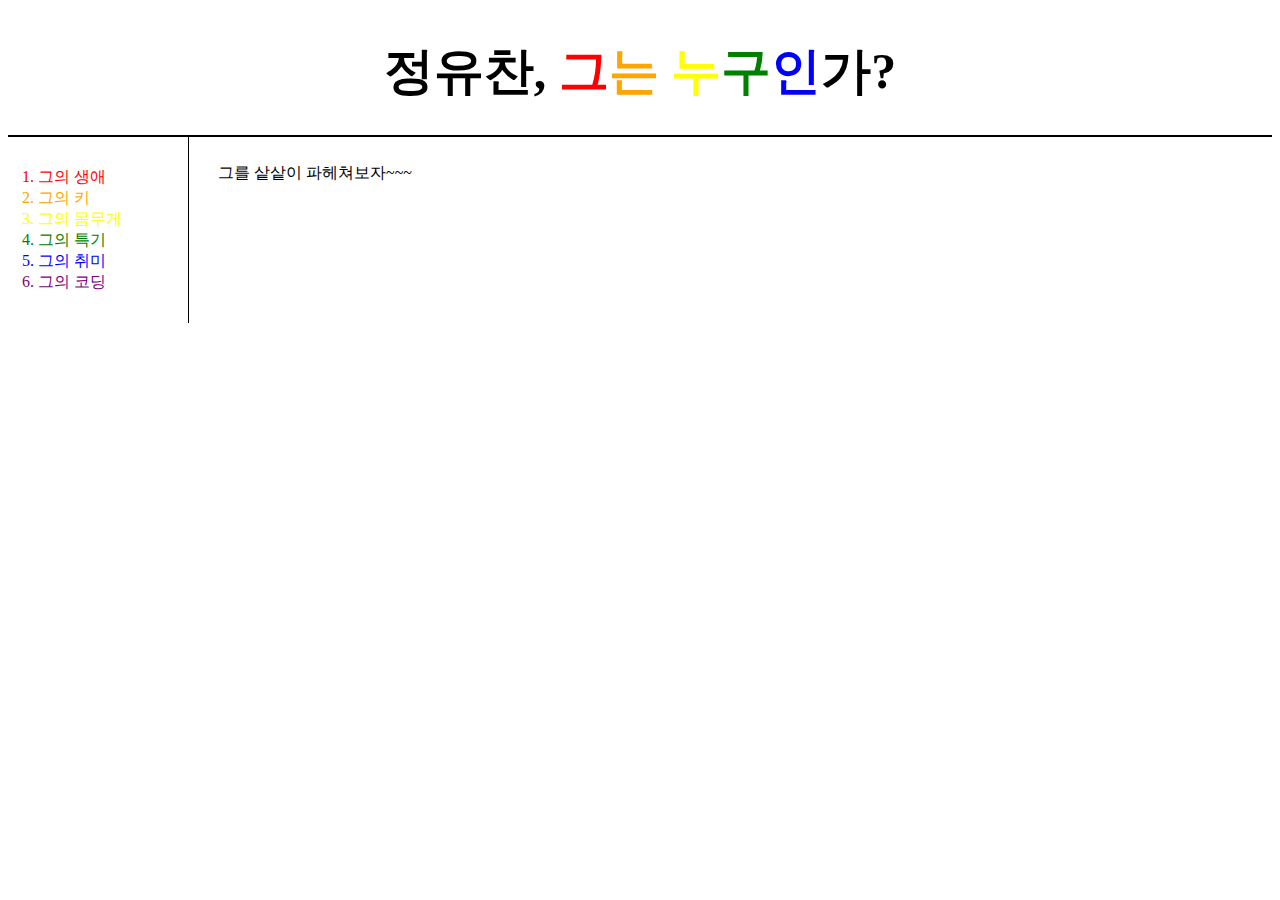
==== index.html @ 0722c461 "Add files via upload" ====
<!doctype html>
<html>
  <head>
    <title>정유찬에 대하여</title>
    <meta charset="utf-8">
    <link rel="stylesheet" href="new.css">
  </head>
  <body>
    <h1><a href="index.html">정유찬,&nbsp;<span style="color:red">그</span><span style="color:orange">는</span><span style="color:yellow"> 누</span><span style="color:green">구</span><span style="color:blue">인</span><span style=red">가</span>?</a></h1>
  <div id="grid">
    <ol>
      <li class="red"><a href="5.html" class="red">그의 생애</a></li>
      <li class="orange"><a href="1.html" class="orange">그의 키</a></li>
      <li class="yellow"><a href="2.html" class="yellow">그의 몸무게</a></li>
      <li class="green"><a href="3.html" class="green">그의 특기</a></li>
      <li class="blue"><a href="6.html" class="blue">그의 취미 </a></li>
      <li class="pupple"><a href="4.html" class="pupple">그의 코딩</a></li>
    </ol>
    <div id="dd">
      <p>
        그를 샅샅이 파헤쳐보자~~~
      </p>
    </div>
  </div>
  </body>
</html>
---- new.css ----
#grid ol {;
  border-right: 1px solid black;
  width:120px;
  margin: 0;
  padding: 30px;
}
ol a {
  text-decoration:none;
}
h1 {
  font-size:50px;
  text-align: center;
  border-bottom: 2px solid black;
  margin:0;
  padding: 30px;
}
#grid{
  display: grid;
  grid-template-columns: 200px auto;
}
#dd {
  padding: 10px;
}
.active {
  color:yellow;
}
a {
  color: black;
}
h1 a {
  text-decoration: none;
}
body {
  background-color:white;
  color:black;
}
.red {
  color:red;
}
.orange {
  color:orange;
}
.yellow {
  color:yellow;
}
.green  {
  color:green;
}
.blue {
  color:blue;
}
.selected {
  color:white;
}
.pupple {
  color:#800080
}

@media(max-width:600px){
  #grid{
    display:block;
  }
  #grid ol{
    border-right:none;
  }
  h1 {
    border-bottom: none;
    font-size: 40px;
  }
}
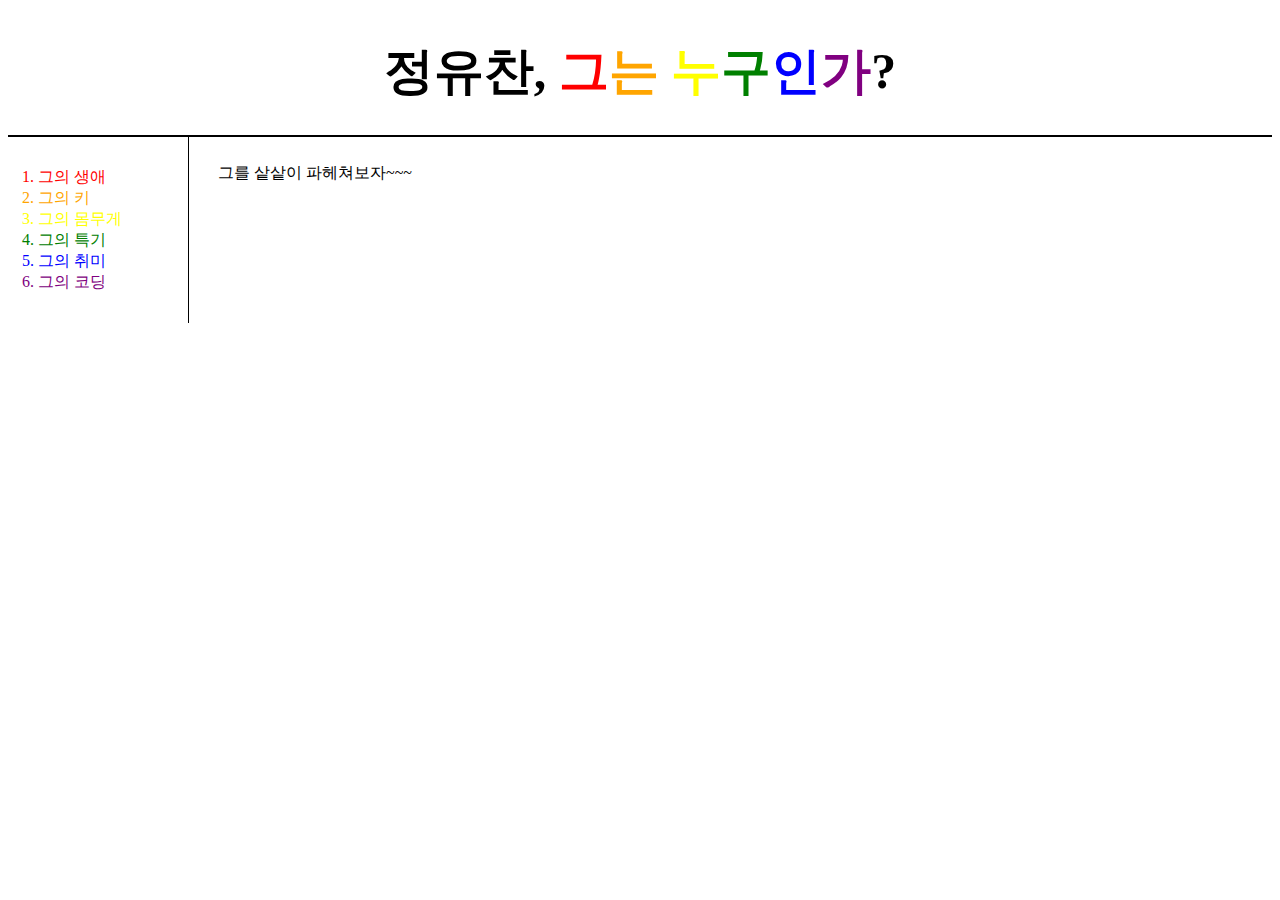
==== commit 26cb0a7c: "Update index.html" ====
--- a/index.html
+++ b/index.html
@@ -6,7 +6,7 @@
     <link rel="stylesheet" href="new.css">
   </head>
   <body>
-    <h1><a href="index.html">정유찬,&nbsp;<span style="color:red">그</span><span style="color:orange">는</span><span style="color:yellow"> 누</span><span style="color:green">구</span><span style="color:blue">인</span><span style=red">가</span>?</a></h1>
+    <h1><a href="index.html">정유찬,&nbsp;<span style="color:red">그</span><span style="color:orange">는</span><span style="color:yellow"> 누</span><span style="color:green">구</span><span style="color:blue">인</span><span style="color:#800080">가</span>?</a></h1>
   <div id="grid">
     <ol>
       <li class="red"><a href="5.html" class="red">그의 생애</a></li>
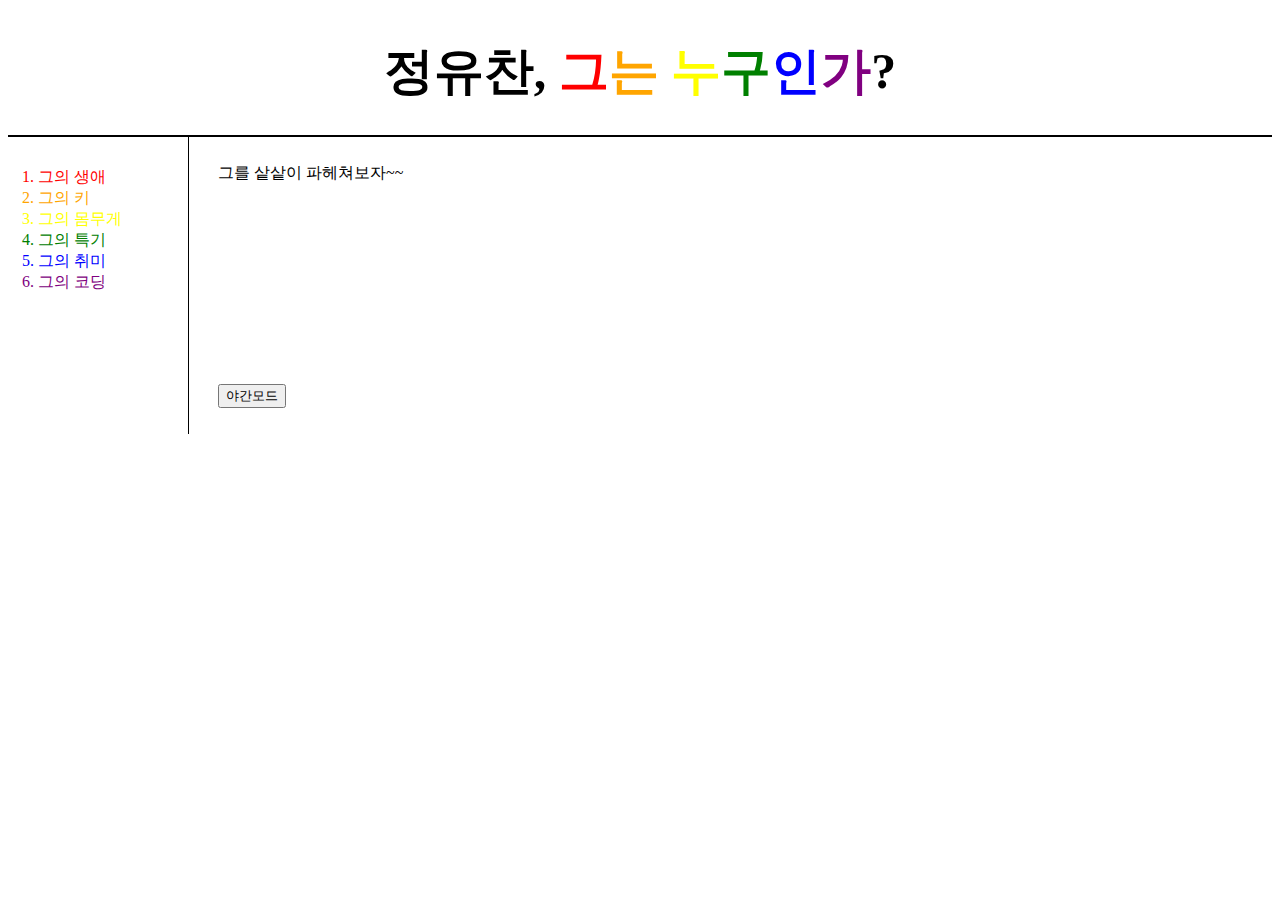
==== commit f99e347d: "Add files via upload" ====
--- a/index.html
+++ b/index.html
@@ -4,6 +4,7 @@
     <title>정유찬에 대하여</title>
     <meta charset="utf-8">
     <link rel="stylesheet" href="new.css">
+    <script src="new.js"></script>
   </head>
   <body>
     <h1><a href="index.html">정유찬,&nbsp;<span style="color:red">그</span><span style="color:orange">는</span><span style="color:yellow"> 누</span><span style="color:green">구</span><span style="color:blue">인</span><span style="color:#800080">가</span>?</a></h1>
@@ -18,9 +19,14 @@
     </ol>
     <div id="dd">
       <p>
-        그를 샅샅이 파헤쳐보자~~~
+        그를 샅샅이 파헤쳐보자~~
+
       </p>
-    </div>
-  </div>
+      <p class="night">
+        <input type="button" value="야간모드" onclick="
+        devil(this)
+        ">
+     </p>
+   </div>
   </body>
 </html>
--- a/new.css
+++ b/new.css
@@ -34,6 +34,9 @@
   background-color:white;
   color:black;
 }
+.night {
+  margin-top: 200px;
+}
 .red {
   color:red;
 }
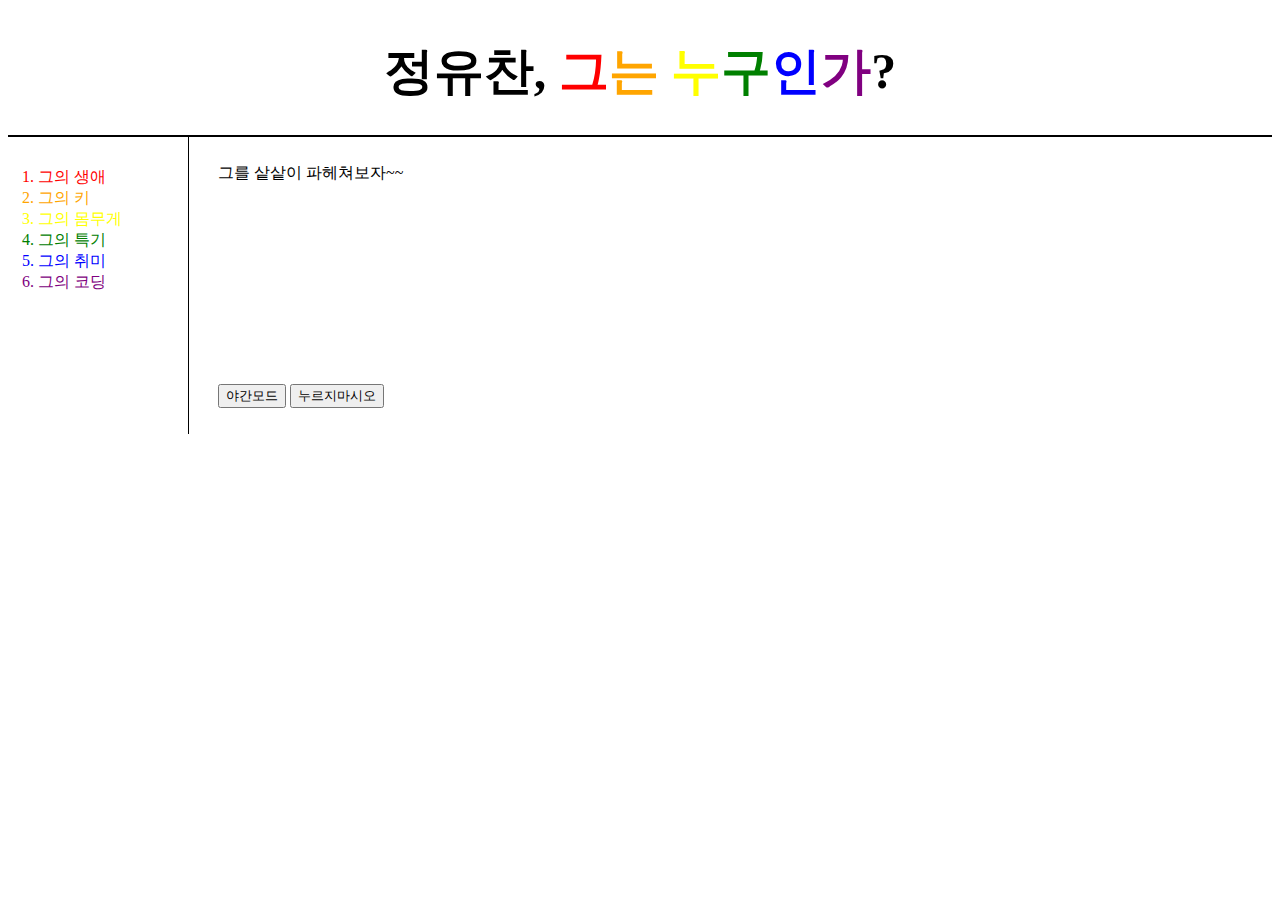
==== commit 72fa4b3d: "Add files via upload" ====
--- a/index.html
+++ b/index.html
@@ -4,7 +4,71 @@
     <title>정유찬에 대하여</title>
     <meta charset="utf-8">
     <link rel="stylesheet" href="new.css">
-    <script src="new.js"></script>
+    <script>
+    var Acolor = {
+      h1aColor: function(color){
+        var da = document.querySelectorAll('h1 a');
+        var rk = 0;
+        while(rk < da.length ){
+          da[rk].style.color = color;
+          rk = rk + 1;
+        }
+      },
+      paColor:function(color){
+        var ya = document.querySelectorAll('p a');
+        var ga = 0;
+        while(ga < ya.length ){
+          ya[ga].style.color = color;
+          ga = ga + 1;
+        }
+      }
+    };
+    var body = {
+      backgroundColor:function(color){
+        document.querySelector('body').style.backgroundColor = color;
+      },
+      color:function(color){
+        document.querySelector('body').style.color = color;
+      }
+    };
+    var bordercolor = {
+      ol:function(color){
+        document.querySelector('#grid ol').style.borderColor = color;
+      },
+      h1:function(color){
+        document.querySelector('h1').style.borderColor = color;
+      }
+    }
+    function devil(self){
+    if(self.value === '야간모드'){
+      Acolor.h1aColor('white');
+      Acolor.paColor('white');
+
+      body.color('white');
+      body.backgroundColor('#2E2E2E');
+      bordercolor.ol('white');
+      bordercolor.h1('white');
+      self.value = '기본모드';
+
+    } else {
+      Acolor.h1aColor('black');
+      Acolor.paColor('black');
+
+      body.color('black');
+      body.backgroundColor('white');
+      bordercolor.ol('black');
+      bordercolor.h1('black');
+      self.value = '야간모드';
+    }
+    }
+    function joke(){
+    var hihi = 50;
+    while(hihi>-10){
+      alert('아ㅋㅋ 누르지말라니깐ㅋㅋ, ' +hihi+ '번 남음');
+      hihi = hihi - 1;
+    }
+    };
+  </script>
   </head>
   <body>
     <h1><a href="index.html">정유찬,&nbsp;<span style="color:red">그</span><span style="color:orange">는</span><span style="color:yellow"> 누</span><span style="color:green">구</span><span style="color:blue">인</span><span style="color:#800080">가</span>?</a></h1>
@@ -26,6 +90,9 @@
         <input type="button" value="야간모드" onclick="
         devil(this)
         ">
+        <input type="button" value="누르지마시오" onclick="
+        joke()
+        ">
      </p>
    </div>
   </body>
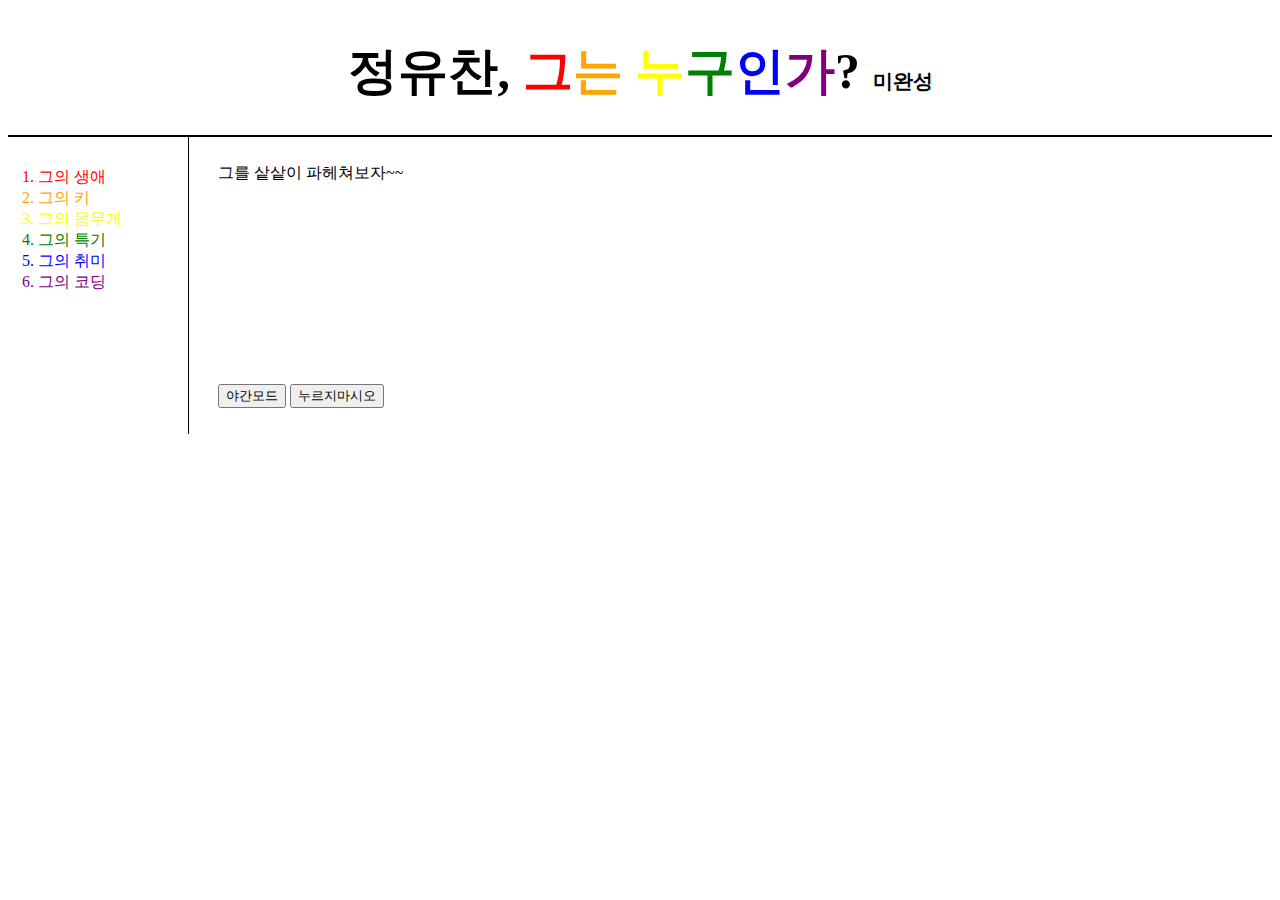
==== commit b1cfe74f: "Add files via upload" ====
--- a/index.html
+++ b/index.html
@@ -67,11 +67,13 @@
       alert('아ㅋㅋ 누르지말라니깐ㅋㅋ, ' +hihi+ '번 남음');
       hihi = hihi - 1;
     }
+    alert('이 화면을 캡처해서 나한테 인증시 각종 상품 증정');
     };
   </script>
   </head>
   <body>
-    <h1><a href="index.html">정유찬,&nbsp;<span style="color:red">그</span><span style="color:orange">는</span><span style="color:yellow"> 누</span><span style="color:green">구</span><span style="color:blue">인</span><span style="color:#800080">가</span>?</a></h1>
+    <h1><a href="index.html">정유찬,&nbsp;<span style="color:red">그</span><span style="color:orange">는</span><span style="color:yellow"> 누</span><span style="color:green">구</span><span style="color:blue">인</span><span style="color:#800080">가</span>?</a>
+      <small id="nono">미완성</small></h1>
   <div id="grid">
     <ol>
       <li class="red"><a href="5.html" class="red">그의 생애</a></li>
--- a/new.css
+++ b/new.css
@@ -13,6 +13,9 @@
   border-bottom: 2px solid black;
   margin:0;
   padding: 30px;
+}
+#nono{
+  font-size: 20px;
 }
 #grid{
   display: grid;
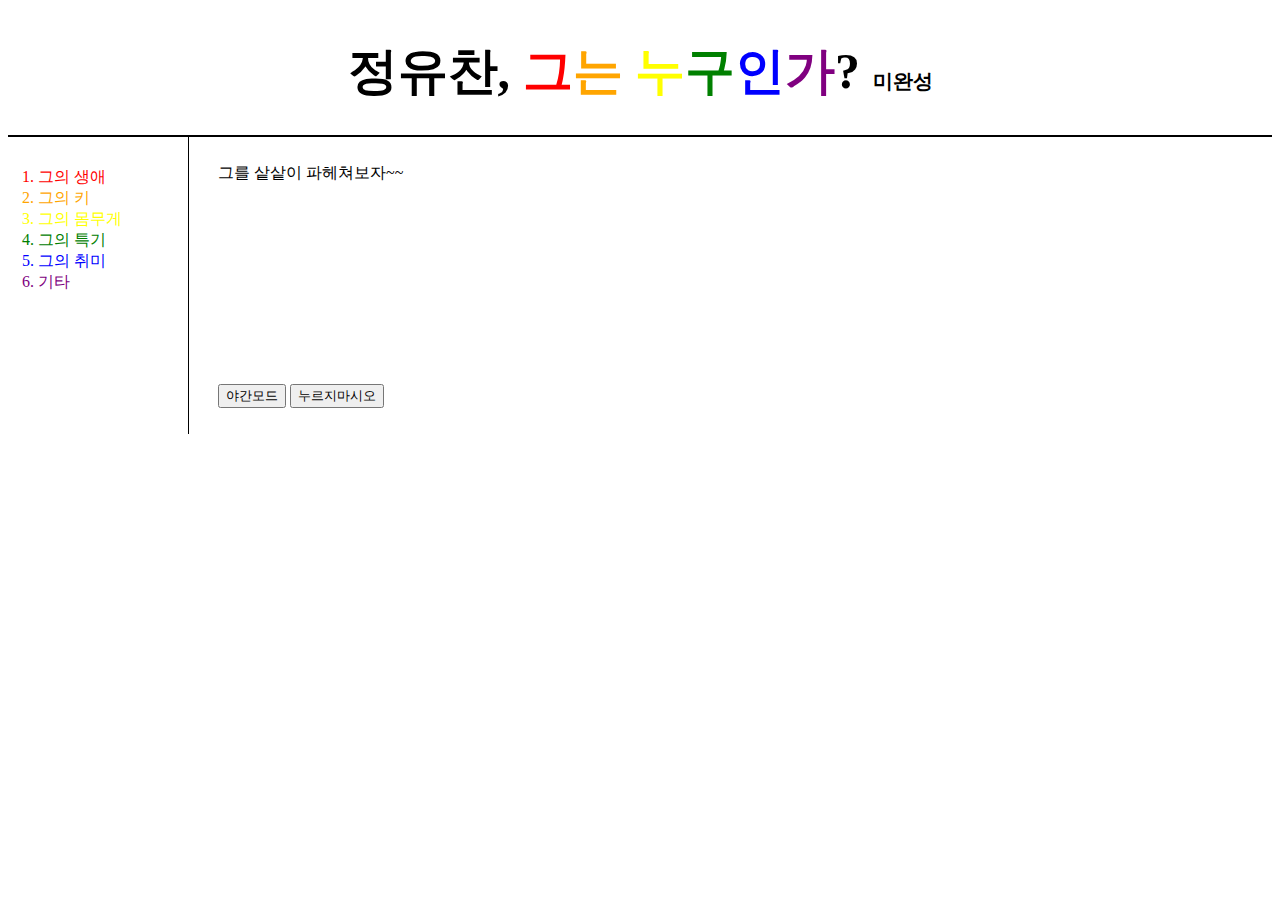
==== commit d6572a14: "Add files via upload" ====
--- a/index.html
+++ b/index.html
@@ -4,71 +4,7 @@
     <title>정유찬에 대하여</title>
     <meta charset="utf-8">
     <link rel="stylesheet" href="new.css">
-    <script>
-    var Acolor = {
-      h1aColor: function(color){
-        var da = document.querySelectorAll('h1 a');
-        var rk = 0;
-        while(rk < da.length ){
-          da[rk].style.color = color;
-          rk = rk + 1;
-        }
-      },
-      paColor:function(color){
-        var ya = document.querySelectorAll('p a');
-        var ga = 0;
-        while(ga < ya.length ){
-          ya[ga].style.color = color;
-          ga = ga + 1;
-        }
-      }
-    };
-    var body = {
-      backgroundColor:function(color){
-        document.querySelector('body').style.backgroundColor = color;
-      },
-      color:function(color){
-        document.querySelector('body').style.color = color;
-      }
-    };
-    var bordercolor = {
-      ol:function(color){
-        document.querySelector('#grid ol').style.borderColor = color;
-      },
-      h1:function(color){
-        document.querySelector('h1').style.borderColor = color;
-      }
-    }
-    function devil(self){
-    if(self.value === '야간모드'){
-      Acolor.h1aColor('white');
-      Acolor.paColor('white');
-
-      body.color('white');
-      body.backgroundColor('#2E2E2E');
-      bordercolor.ol('white');
-      bordercolor.h1('white');
-      self.value = '기본모드';
-
-    } else {
-      Acolor.h1aColor('black');
-      Acolor.paColor('black');
-
-      body.color('black');
-      body.backgroundColor('white');
-      bordercolor.ol('black');
-      bordercolor.h1('black');
-      self.value = '야간모드';
-    }
-    }
-    function joke(){
-    var hihi = 50;
-    while(hihi>-10){
-      alert('아ㅋㅋ 누르지말라니깐ㅋㅋ, ' +hihi+ '번 남음');
-      hihi = hihi - 1;
-    }
-    alert('이 화면을 캡처해서 나한테 인증시 각종 상품 증정');
-    };
+    <script src="new.js">
   </script>
   </head>
   <body>
@@ -76,12 +12,14 @@
       <small id="nono">미완성</small></h1>
   <div id="grid">
     <ol>
-      <li class="red"><a href="5.html" class="red">그의 생애</a></li>
-      <li class="orange"><a href="1.html" class="orange">그의 키</a></li>
-      <li class="yellow"><a href="2.html" class="yellow">그의 몸무게</a></li>
-      <li class="green"><a href="3.html" class="green">그의 특기</a></li>
-      <li class="blue"><a href="6.html" class="blue">그의 취미 </a></li>
-      <li class="pupple"><a href="4.html" class="pupple">그의 코딩</a></li>
+      <script>
+      write('<li class="red"><a href="5.html" class="red">'+list1+'</a></li>');
+      write('<li class="orange"><a href="1.html" class="orange">'+list2+'</a></li>');
+      write('<li class="yellow"><a href="2.html" class="yellow">'+list3+'</a></li>');
+      write('<li class="green"><a href="3.html" class="green">'+list4+'</a></li>');
+      write('<li class="blue"><a href="6.html" class="blue">'+list5+ '</a></li>');
+      write('<li class="pupple"><a href="4.html" class="pupple">'+list6+'</a></li>');
+    </script>
     </ol>
     <div id="dd">
       <p>
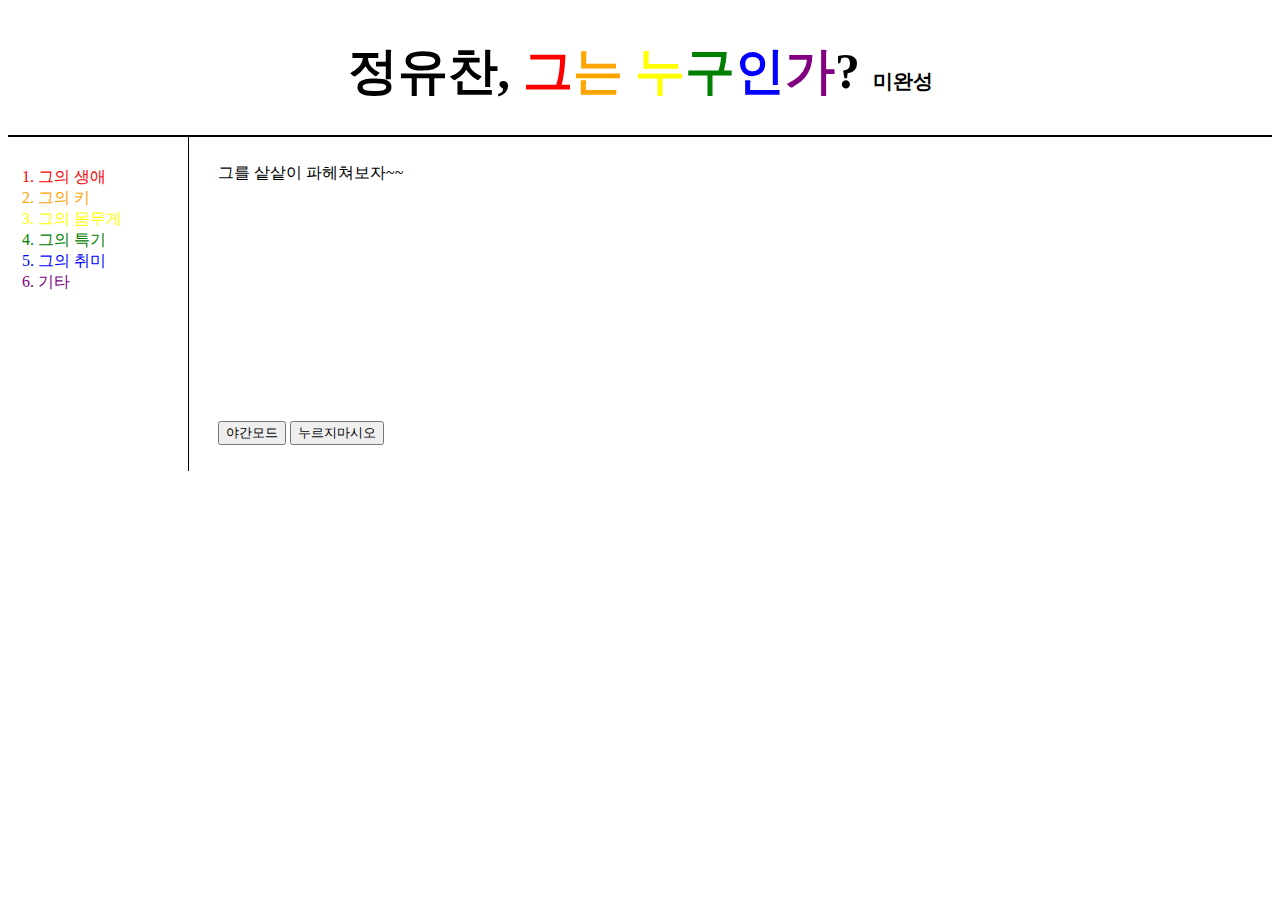
==== commit ceba27c4: "Add files via upload" ====
--- a/index.html
+++ b/index.html
@@ -5,10 +5,11 @@
     <meta charset="utf-8">
     <link rel="stylesheet" href="new.css">
     <script src="new.js">
+
   </script>
   </head>
   <body>
-    <h1><a href="index.html">정유찬,&nbsp;<span style="color:red">그</span><span style="color:orange">는</span><span style="color:yellow"> 누</span><span style="color:green">구</span><span style="color:blue">인</span><span style="color:#800080">가</span>?</a>
+  <h1><a href="index.html">정유찬,&nbsp;<span style="color:red">그</span><span style="color:orange">는</span><span style="color:yellow"> 누</span><span style="color:green">구</span><span style="color:blue">인</span><span style="color:#800080">가</span>?</a>
       <small id="nono">미완성</small></h1>
   <div id="grid">
     <ol>
@@ -26,6 +27,7 @@
         그를 샅샅이 파헤쳐보자~~
 
       </p>
+       <p class="selected"><a class="selected" style="color:white">하잇호잇이텍스트보이면버그임</a></p>
       <p class="night">
         <input type="button" value="야간모드" onclick="
         devil(this)
